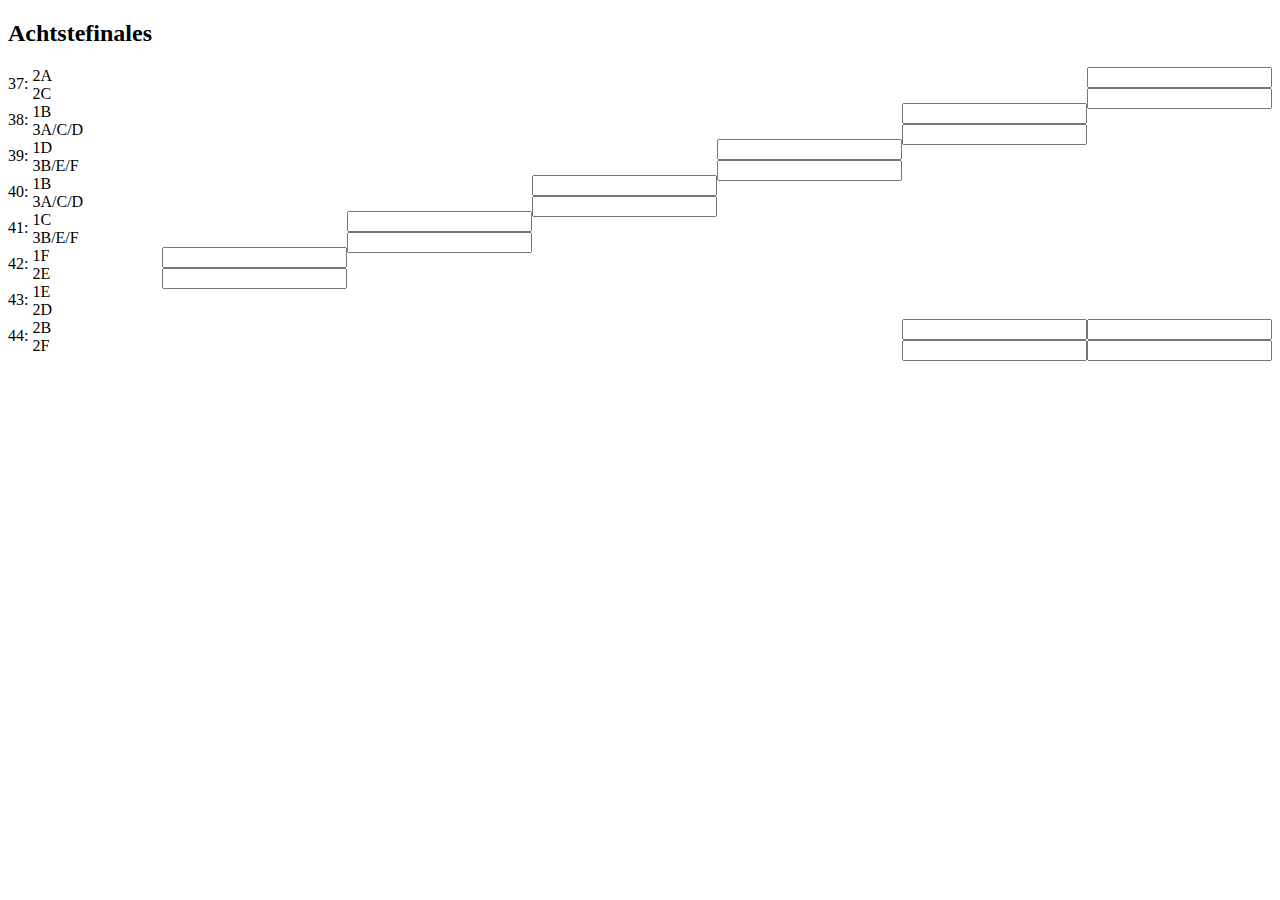
==== partials/eighthfinals.html @ 754414ba "menu cleanup" ====
<!DOCTYPE html>
<html>
<div class="container-fluid">
    <h2 class="table-header ">Achtstefinales</h2>
    <div class="col-sm-6 col-md-3 col-lg-3">
        37:
        <div style="display:inline-block; vertical-align:middle ">
            2A
            <br /> 2C
        </div>
        <div style="display:inline-block; vertical-align:middle; float:right; ">
            <input type="text" />
            <br />
            <input type="text" />
        </div>
    </div>
    <div class="col-sm-6 col-md-3 col-lg-3">
        38:
        <div style="display:inline-block; vertical-align:middle ">
            1B
            <br /> 3A/C/D
        </div>
        <div style="display:inline-block; vertical-align:middle; float:right; ">
            <input type="text" />
            <br />
            <input type="text" />
        </div>
    </div>
    <div class="col-sm-6 col-md-3 col-lg-3">
        39:
        <div style="display:inline-block; vertical-align:middle ">
            1D
            <br /> 3B/E/F
        </div>
        <div style="display:inline-block; vertical-align:middle; float:right; ">
            <input type="text" />
            <br />
            <input type="text" />
        </div>
    </div>
    <div class="col-sm-6 col-md-3 col-lg-3">
        40:
        <div style="display:inline-block; vertical-align:middle ">
            1B
            <br /> 3A/C/D
        </div>
        <div style="display:inline-block; vertical-align:middle; float:right; ">
            <input type="text" />
            <br />
            <input type="text" />
        </div>
    </div>
    <div class="col-sm-6 col-md-3 col-lg-3">
        41:
        <div style="display:inline-block; vertical-align:middle ">
            1C
            <br /> 3B/E/F
        </div>
        <div style="display:inline-block; vertical-align:middle; float:right; ">
            <input type="text" />
            <br />
            <input type="text" />
        </div>
    </div>
    <div class="col-sm-6 col-md-3 col-lg-3">
        42:
        <div style="display:inline-block; vertical-align:middle ">
            1F
            <br /> 2E
        </div>
        <div style="display:inline-block; vertical-align:middle; float:right; ">
            <input type="text" />
            <br />
            <input type="text" />
        </div>
    </div>
    <div class="col-sm-6 col-md-3 col-lg-3">
        43:
        <div style="display:inline-block; vertical-align:middle ">
            1E
            <br /> 2D
        </div>
        <div style="display:inline-block; vertical-align:middle; float:right; ">
            <input type="text" />
            <br />
            <input type="text" />
        </div>
    </div>
    <div class="col-sm-6 col-md-3 col-lg-3">
        44:
        <div style="display:inline-block; vertical-align:middle ">
            2B
            <br /> 2F
        </div>
        <div style="display:inline-block; vertical-align:middle; float:right; ">
            <input type="text" />
            <br />
            <input type="text" />
        </div>
    </div>

</div>

</html>
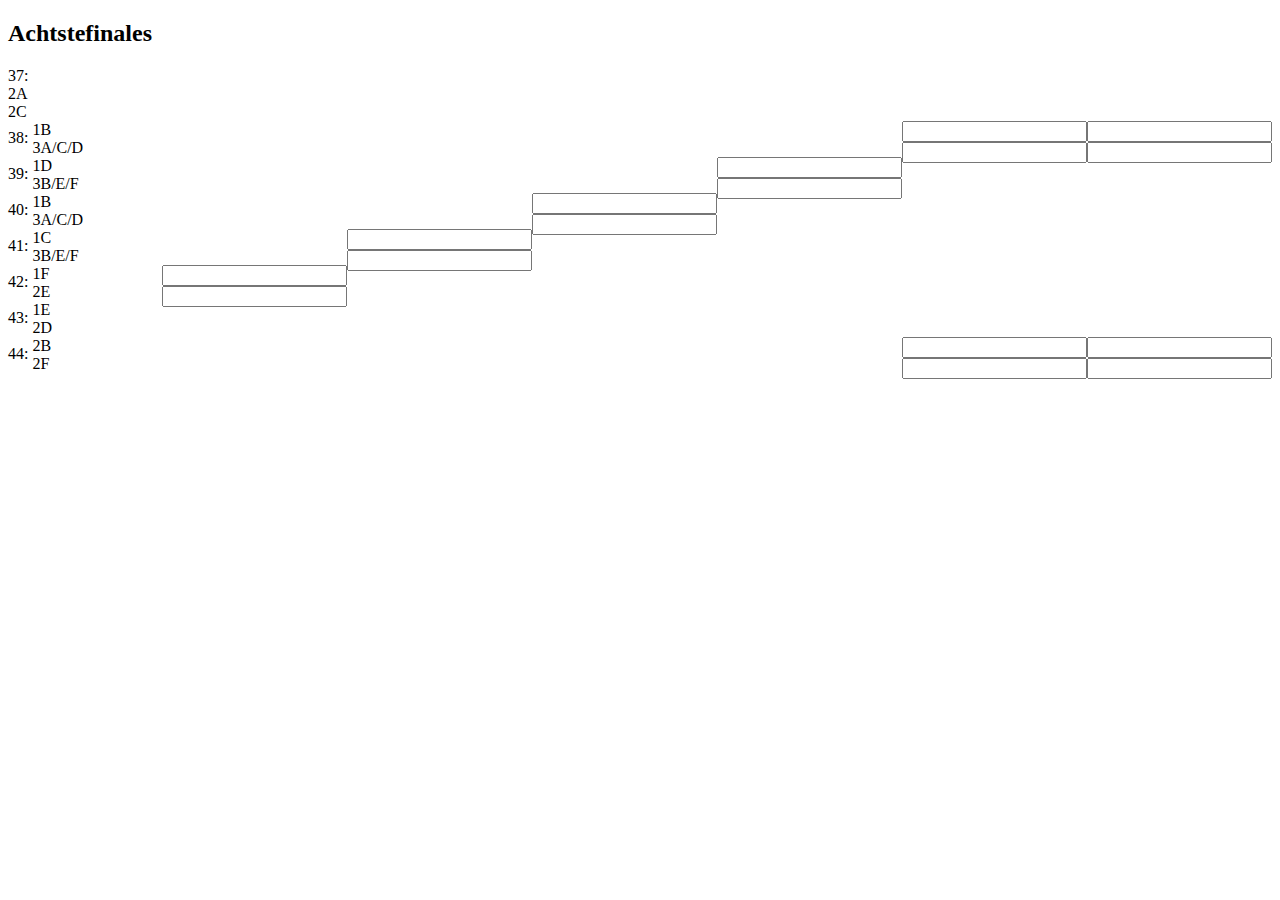
==== commit 2426b2c3: "Update eighthfinals.html" ====
--- a/partials/eighthfinals.html
+++ b/partials/eighthfinals.html
@@ -2,19 +2,19 @@
 <html>
 <div class="container-fluid">
     <h2 class="table-header ">Achtstefinales</h2>
-    <div class="col-sm-6 col-md-3 col-lg-3">
+    <div class="col-xs-6">
         37:
-        <div style="display:inline-block; vertical-align:middle ">
+        <div class="col-xs-1" style="vertical-align:middle ">
             2A
             <br /> 2C
         </div>
-        <div style="display:inline-block; vertical-align:middle; float:right; ">
+        <div class="col-xs-5" style="vertical-align:middle; float:right; ">
             <input type="text" />
             <br />
             <input type="text" />
         </div>
     </div>
-    <div class="col-sm-6 col-md-3 col-lg-3">
+    <div class="col-xs-6">
         38:
         <div style="display:inline-block; vertical-align:middle ">
             1B
@@ -26,7 +26,7 @@
             <input type="text" />
         </div>
     </div>
-    <div class="col-sm-6 col-md-3 col-lg-3">
+    <div class="col-xs-6">
         39:
         <div style="display:inline-block; vertical-align:middle ">
             1D
@@ -38,7 +38,7 @@
             <input type="text" />
         </div>
     </div>
-    <div class="col-sm-6 col-md-3 col-lg-3">
+    <div class="col-xs-6">
         40:
         <div style="display:inline-block; vertical-align:middle ">
             1B
@@ -50,7 +50,7 @@
             <input type="text" />
         </div>
     </div>
-    <div class="col-sm-6 col-md-3 col-lg-3">
+    <div class="col-xs-6">
         41:
         <div style="display:inline-block; vertical-align:middle ">
             1C
@@ -62,7 +62,7 @@
             <input type="text" />
         </div>
     </div>
-    <div class="col-sm-6 col-md-3 col-lg-3">
+    <div class="col-xs-6">
         42:
         <div style="display:inline-block; vertical-align:middle ">
             1F
@@ -74,7 +74,7 @@
             <input type="text" />
         </div>
     </div>
-    <div class="col-sm-6 col-md-3 col-lg-3">
+    <div class="col-xs-6">
         43:
         <div style="display:inline-block; vertical-align:middle ">
             1E
@@ -86,7 +86,7 @@
             <input type="text" />
         </div>
     </div>
-    <div class="col-sm-6 col-md-3 col-lg-3">
+    <div class="col-xs-6">
         44:
         <div style="display:inline-block; vertical-align:middle ">
             2B
@@ -101,4 +101,4 @@
 
 </div>
 
-</html>+</html>
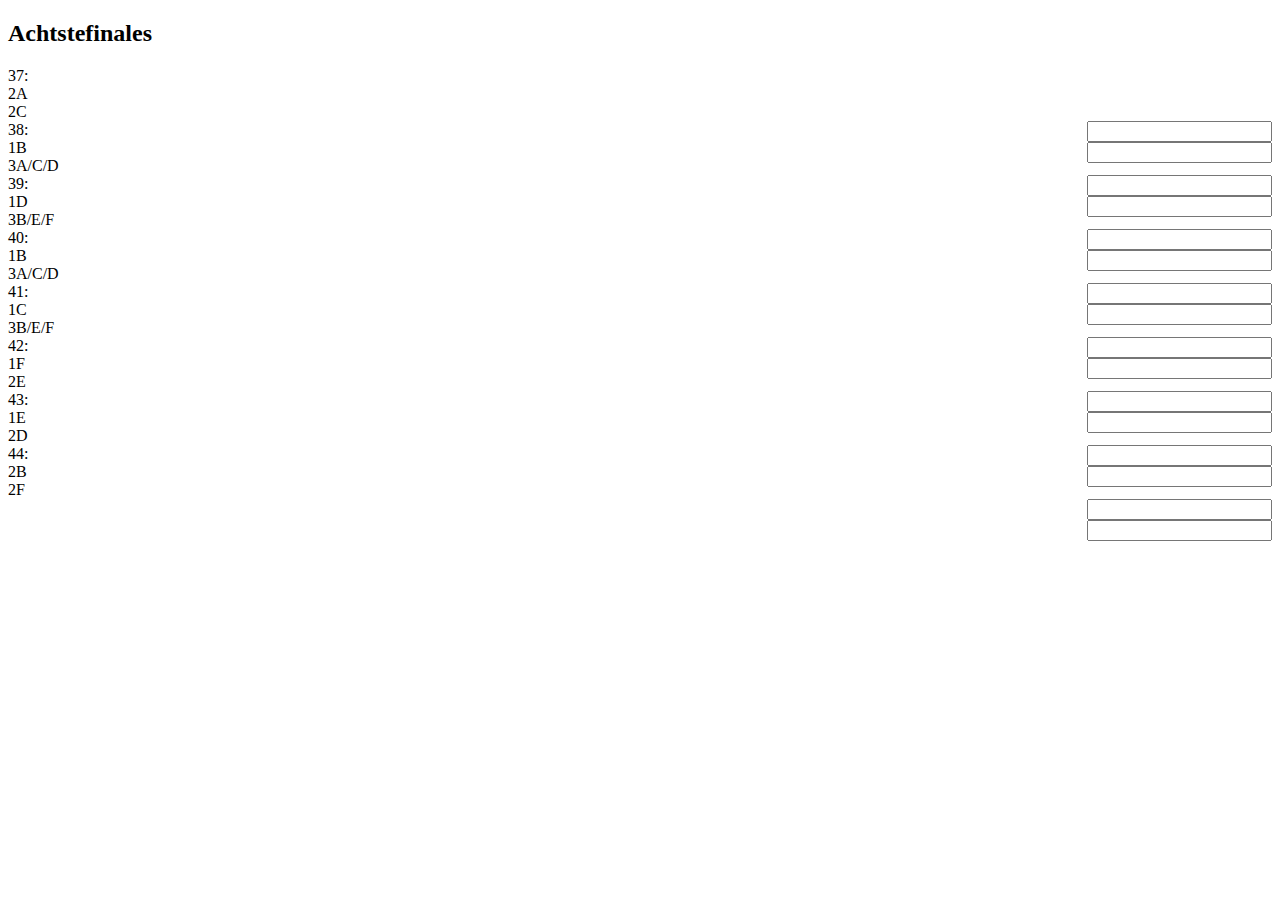
==== commit 6b4258b8: "Update eighthfinals.html" ====
--- a/partials/eighthfinals.html
+++ b/partials/eighthfinals.html
@@ -1,10 +1,10 @@
 <!DOCTYPE html>
 <html>
-<div class="container-fluid">
+<div class="clearfix container-fluid">
     <h2 class="table-header ">Achtstefinales</h2>
     <div class="col-xs-6">
         37:
-        <div class="col-xs-1" style="vertical-align:middle ">
+        <div class="col-xs-1" style="vertical-align:middle">
             2A
             <br /> 2C
         </div>
@@ -16,11 +16,11 @@
     </div>
     <div class="col-xs-6">
         38:
-        <div style="display:inline-block; vertical-align:middle ">
+        <div class="col-xs-1" style="vertical-align:middle">
             1B
             <br /> 3A/C/D
         </div>
-        <div style="display:inline-block; vertical-align:middle; float:right; ">
+        <div class="col-xs-5" style="vertical-align:middle; float:right; ">
             <input type="text" />
             <br />
             <input type="text" />
@@ -28,11 +28,11 @@
     </div>
     <div class="col-xs-6">
         39:
-        <div style="display:inline-block; vertical-align:middle ">
+        <div class="col-xs-1" style="vertical-align:middle">
             1D
             <br /> 3B/E/F
         </div>
-        <div style="display:inline-block; vertical-align:middle; float:right; ">
+        <div class="col-xs-5" style="vertical-align:middle; float:right; ">
             <input type="text" />
             <br />
             <input type="text" />
@@ -40,11 +40,11 @@
     </div>
     <div class="col-xs-6">
         40:
-        <div style="display:inline-block; vertical-align:middle ">
+        <div class="col-xs-1" style="vertical-align:middle">
             1B
             <br /> 3A/C/D
         </div>
-        <div style="display:inline-block; vertical-align:middle; float:right; ">
+        <divclass="col-xs-5" style="vertical-align:middle; float:right; ">
             <input type="text" />
             <br />
             <input type="text" />
@@ -52,11 +52,11 @@
     </div>
     <div class="col-xs-6">
         41:
-        <div style="display:inline-block; vertical-align:middle ">
+        <div class="col-xs-1" style="vertical-align:middle">
             1C
             <br /> 3B/E/F
         </div>
-        <div style="display:inline-block; vertical-align:middle; float:right; ">
+        <div class="col-xs-5" style="vertical-align:middle; float:right; ">
             <input type="text" />
             <br />
             <input type="text" />
@@ -64,11 +64,11 @@
     </div>
     <div class="col-xs-6">
         42:
-        <div style="display:inline-block; vertical-align:middle ">
+        <div class="col-xs-1" style="vertical-align:middle">
             1F
             <br /> 2E
         </div>
-        <div style="display:inline-block; vertical-align:middle; float:right; ">
+        <div class="col-xs-5" style="vertical-align:middle; float:right; ">
             <input type="text" />
             <br />
             <input type="text" />
@@ -76,11 +76,11 @@
     </div>
     <div class="col-xs-6">
         43:
-        <div style="display:inline-block; vertical-align:middle ">
+        <div class="col-xs-1" style="vertical-align:middle">
             1E
             <br /> 2D
         </div>
-        <div style="display:inline-block; vertical-align:middle; float:right; ">
+        <div class="col-xs-5" style="vertical-align:middle; float:right; ">
             <input type="text" />
             <br />
             <input type="text" />
@@ -88,11 +88,11 @@
     </div>
     <div class="col-xs-6">
         44:
-        <div style="display:inline-block; vertical-align:middle ">
+        <div class="col-xs-1" style="vertical-align:middle">
             2B
             <br /> 2F
         </div>
-        <div style="display:inline-block; vertical-align:middle; float:right; ">
+        <div class="col-xs-5" style="vertical-align:middle; float:right; ">
             <input type="text" />
             <br />
             <input type="text" />
